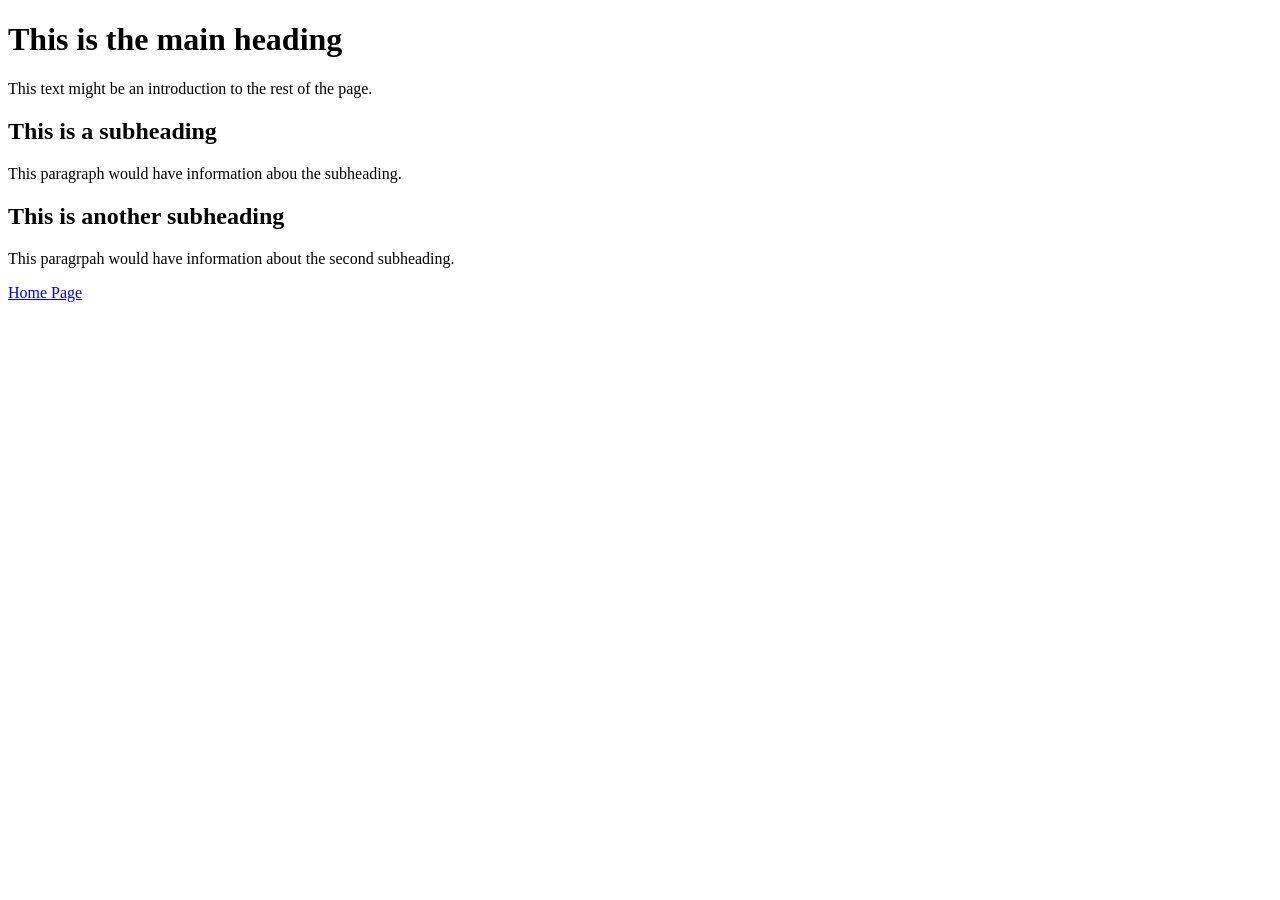
==== AboutMe.html @ acbe0601 "Add files via upload" ====
<!DOCTYPE HTML>
<html>

<head>
	<title>About Me</title>
</head>

<body>
	<h1>This is the main heading</h1>
		<p> This text might be an introduction to the rest of the page.</p>

	<h2>This is a subheading</h2>
		<p>This paragraph would have information abou the subheading.</p>
		
	<h2>This is another subheading</h2>
		<p>This paragrpah would have information about the second subheading.</p>

	<a href="index.html">Home Page</a>
</body>
</html>
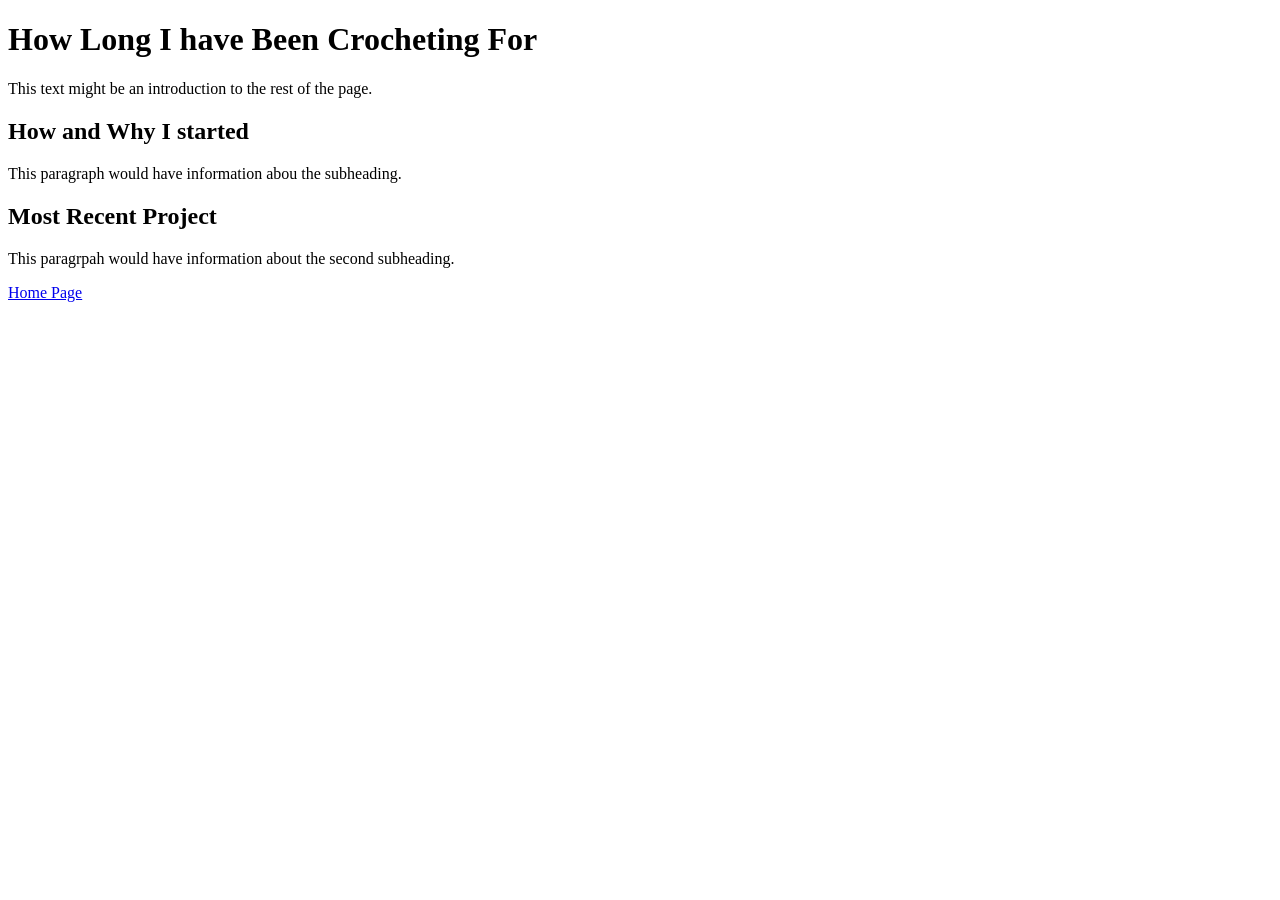
==== commit fde2d16b: "Add files via upload" ====
--- a/AboutMe.html
+++ b/AboutMe.html
@@ -6,13 +6,13 @@
 </head>
 
 <body>
-	<h1>This is the main heading</h1>
+	<h1>How Long I have Been Crocheting For</h1>
 		<p> This text might be an introduction to the rest of the page.</p>
 
-	<h2>This is a subheading</h2>
+	<h2>How and Why I started</h2>
 		<p>This paragraph would have information abou the subheading.</p>
 		
-	<h2>This is another subheading</h2>
+	<h2>Most Recent Project</h2>
 		<p>This paragrpah would have information about the second subheading.</p>
 
 	<a href="index.html">Home Page</a>
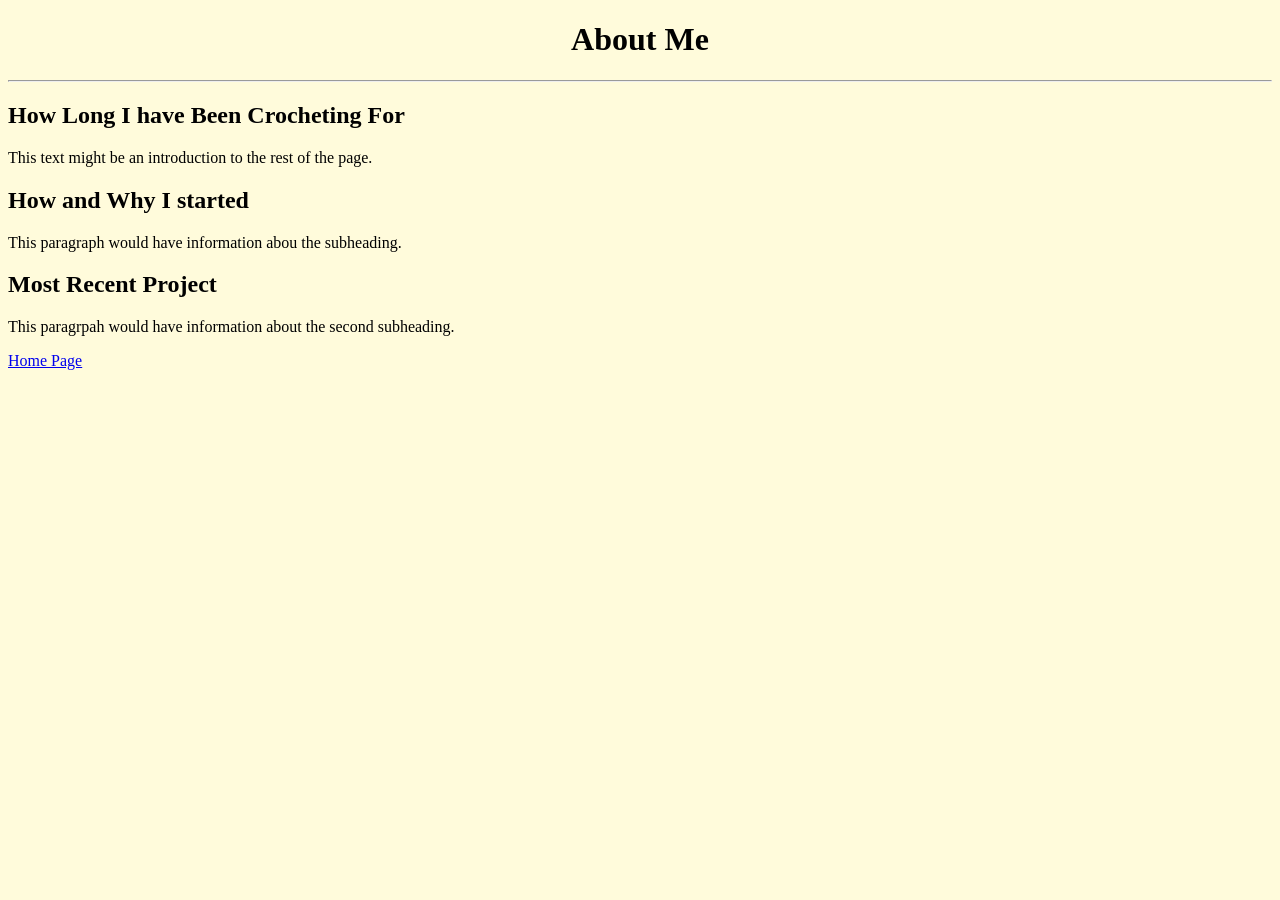
==== commit 8ccf4beb: "Add files via upload" ====
--- a/AboutMe.html
+++ b/AboutMe.html
@@ -2,11 +2,19 @@
 <html>
 
 <head>
-	<title>About Me</title>
+	<center><title>About Me</title></center>
+	<link href="style.css" type="text/css" rel="stylesheet"/>
+		<link rel="preconnect" href="https://fonts.googleapis.com">
+		<link rel="preconnect" href="https://fonts.gstatic.com" crossorigin>
+		<link href="https://fonts.googleapis.com/css2?family=Henny+Penny&family=Noto+Sans+Bhaiksuki&display=swap" rel="stylesheet">
 </head>
 
 <body>
-	<h1>How Long I have Been Crocheting For</h1>
+
+	<h1><center>About Me</center></h1>
+	<hr>
+
+	<h2>How Long I have Been Crocheting For</h2>
 		<p> This text might be an introduction to the rest of the page.</p>
 
 	<h2>How and Why I started</h2>
--- a/style.css
+++ b/style.css
@@ -0,0 +1,69 @@
+	.container {
+  display: grid;
+  grid-template-areas:
+    "header header"
+    "sidebar info"
+    "footer footer";
+  grid-template-columns: 1fr 3fr;
+  gap: 3px;
+  padding: 5px;
+}
+.container div {
+  padding: 10px;
+}
+.container div.header {
+  grid-area: header;
+  text-align: center;
+}
+.container div.sidebar {
+  grid-area: sidebar;
+  padding-left: 0;
+}
+.container div.info {
+  grid-area: info;
+}
+.container div.footer {
+  grid-area: footer;
+  text-align: center;  
+}
+div {
+  border: 5px solid lightblue;
+}
+
+body {
+  background-color: #FFFBDB;
+}
+
+p, h1, h2, h3 {
+.henny-penny-regular {
+  font-family: "Henny Penny", system-ui;
+  font-weight: 400;
+  font-style: normal;
+}
+}
+
+
+.StitchesContainer {
+
+display: flex;
+  flex-direction: column;
+  justify-content: center;
+  flex-direction: center;
+}
+
+.StitchesContainer div {
+  max-width:90%;
+  margin: 0 auto;
+  padding: 10px;
+  border: 5px solid lightblue;
+}
+
+.HowToContainer {
+  justify-items: center;
+  align-items: center;
+}
+
+
+
+
+
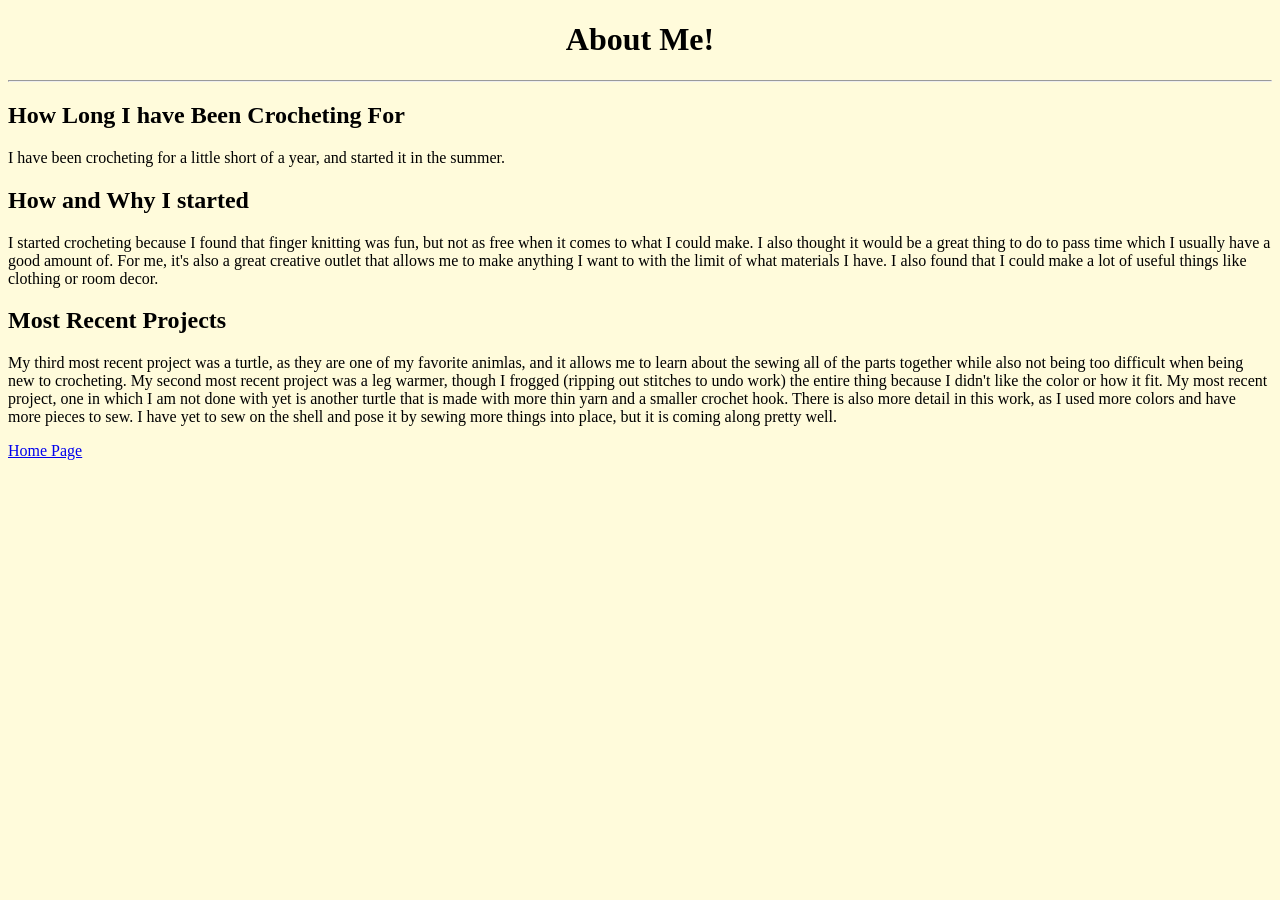
==== commit 7d18b36d: "Add files via upload" ====
--- a/AboutMe.html
+++ b/AboutMe.html
@@ -2,7 +2,7 @@
 <html>
 
 <head>
-	<center><title>About Me</title></center>
+	<center><title>About Me!</title></center>
 	<link href="style.css" type="text/css" rel="stylesheet"/>
 		<link rel="preconnect" href="https://fonts.googleapis.com">
 		<link rel="preconnect" href="https://fonts.gstatic.com" crossorigin>
@@ -11,17 +11,17 @@
 
 <body>
 
-	<h1><center>About Me</center></h1>
+	<h1><center>About Me!</center></h1>
 	<hr>
 
 	<h2>How Long I have Been Crocheting For</h2>
-		<p> This text might be an introduction to the rest of the page.</p>
+		<p>I have been crocheting for a little short of a year, and started it in the summer.</p>
 
 	<h2>How and Why I started</h2>
-		<p>This paragraph would have information abou the subheading.</p>
+		<p>I started crocheting because I found that finger knitting was fun, but not as free when it comes to what I could make. I also thought it would be a great thing to do to pass time which I usually have a good amount of. For me, it's also a great creative outlet that allows me to make anything I want to with the limit of what materials I have. I also found that I could make a lot of useful things like clothing or room decor.</p>
 		
-	<h2>Most Recent Project</h2>
-		<p>This paragrpah would have information about the second subheading.</p>
+	<h2>Most Recent Projects</h2>
+		<p>My third most recent project was a turtle, as they are one of my favorite animlas, and it allows me to learn about the sewing all of the parts together while also not being too difficult when being new to crocheting. My second most recent project was a leg warmer, though I frogged (ripping out stitches to undo work) the entire thing because I didn't like the color or how it fit. My most recent project, one in which I am not done with yet is another turtle that is made with more thin yarn and a smaller crochet hook. There is also more detail in this work, as I used more colors and have more pieces to sew. I have yet to sew on the shell and pose it by sewing more things into place, but it is coming along pretty well.</p>
 
 	<a href="index.html">Home Page</a>
 </body>
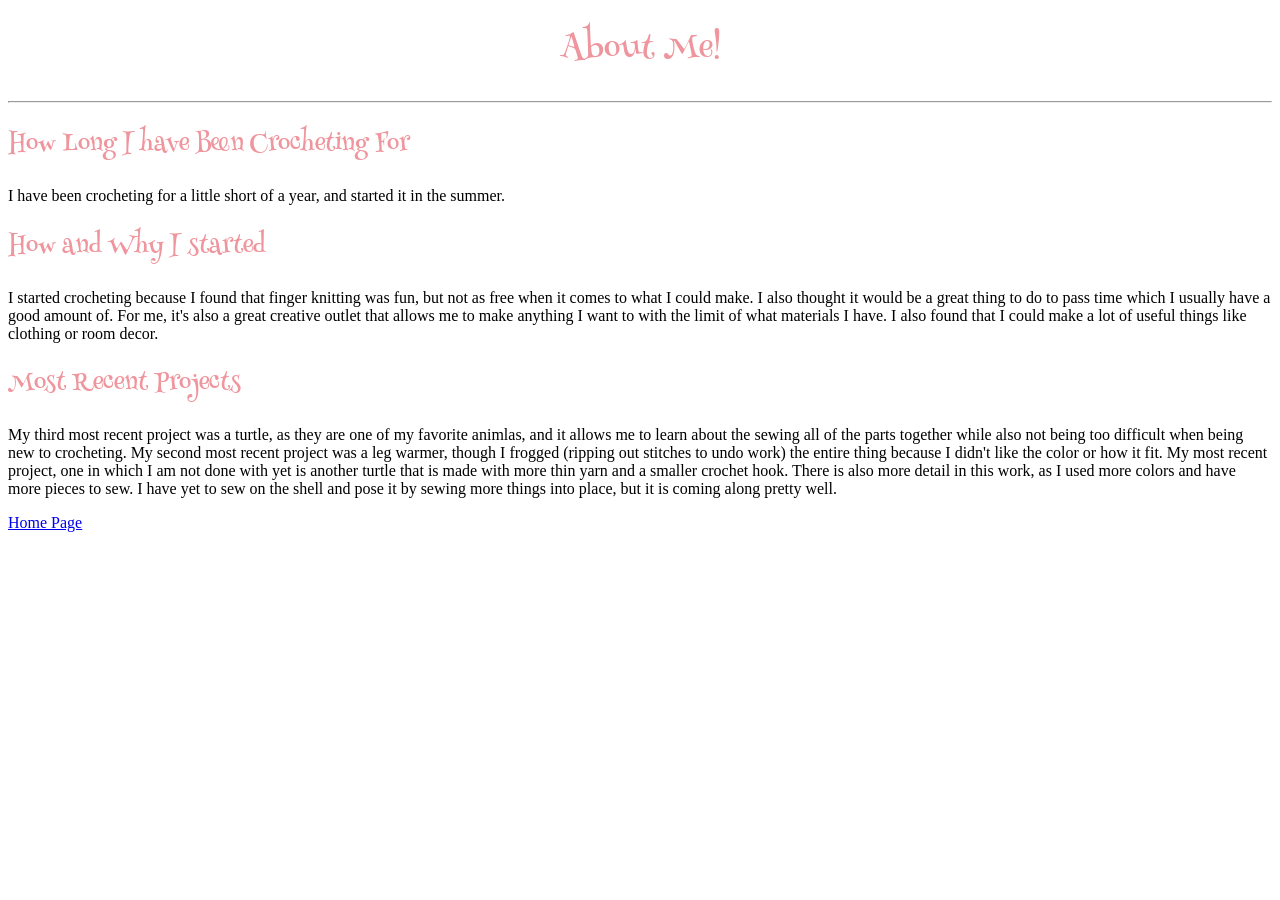
==== commit 1ef7ff36: "Add files via upload" ====
--- a/AboutMe.html
+++ b/AboutMe.html
@@ -7,6 +7,11 @@
 		<link rel="preconnect" href="https://fonts.googleapis.com">
 		<link rel="preconnect" href="https://fonts.gstatic.com" crossorigin>
 		<link href="https://fonts.googleapis.com/css2?family=Henny+Penny&family=Noto+Sans+Bhaiksuki&display=swap" rel="stylesheet">
+
+		<link rel="preconnect" href="https://fonts.googleapis.com">
+		<link rel="preconnect" href="https://fonts.gstatic.com" crossorigin>
+		<link href="https://fonts.googleapis.com/css2?family=Henny+Penny&family=Noto+Sans+Bhaiksuki&family=Risque&display=swap" rel="stylesheet">
+		
 </head>
 
 <body>
--- a/style.css
+++ b/style.css
@@ -27,19 +27,26 @@
   text-align: center;  
 }
 div {
-  border: 5px solid lightblue;
+  border: 5px solid #188FA7;
 }
 
 body {
-  background-color: #FFFBDB;
+  background-color: #FFFFFF;
 }
 
-p, h1, h2, h3 {
-.henny-penny-regular {
+h1, h2 {
   font-family: "Henny Penny", system-ui;
   font-weight: 400;
   font-style: normal;
+  color: #EF959D;
 }
+
+h3, h4 {
+
+  font-family: "Risque", serif;
+  font-weight: 400;
+  font-style: normal;
+  color: #69585F;
 }
 
 
@@ -55,7 +62,7 @@
   max-width:90%;
   margin: 0 auto;
   padding: 10px;
-  border: 5px solid lightblue;
+  border: 5px solid #769FB6;
 }
 
 .HowToContainer {
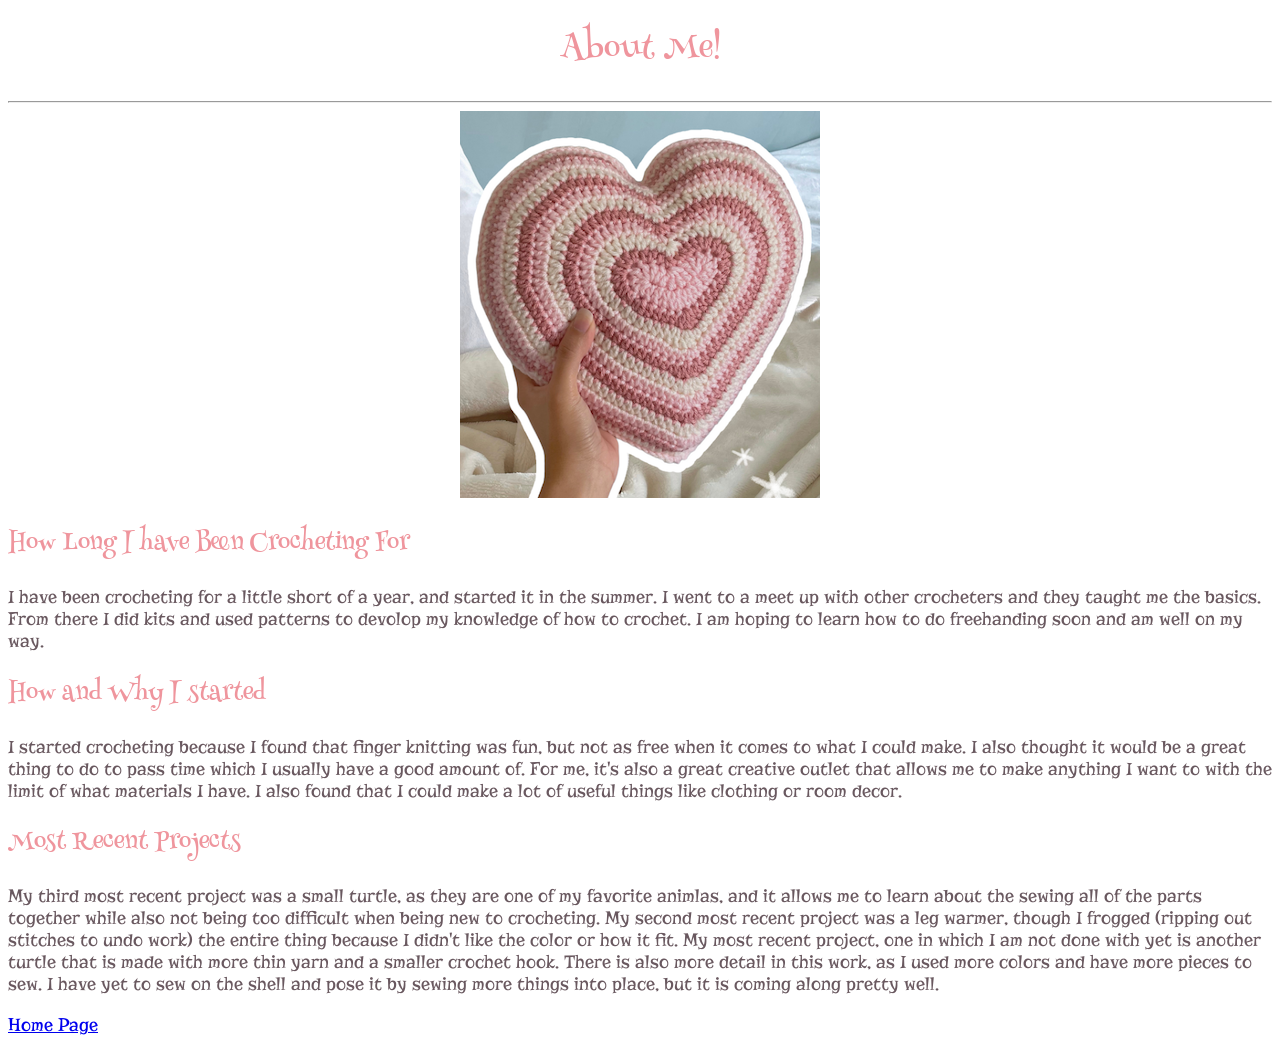
==== commit a53fb633: "Add files via upload" ====
--- a/AboutMe.html
+++ b/AboutMe.html
@@ -19,15 +19,17 @@
 	<h1><center>About Me!</center></h1>
 	<hr>
 
+<center><img src="CrochetHeart.png"alt="Crochet Heart Image" /></center>
+
 	<h2>How Long I have Been Crocheting For</h2>
-		<p>I have been crocheting for a little short of a year, and started it in the summer.</p>
+		<h3><p>I have been crocheting for a little short of a year, and started it in the summer. I went to a meet up with other crocheters and they taught me the basics. From there I did kits and used patterns to devolop my knowledge of how to crochet. I am hoping to learn how to do freehanding soon and am well on my way.</p></h3>
 
 	<h2>How and Why I started</h2>
-		<p>I started crocheting because I found that finger knitting was fun, but not as free when it comes to what I could make. I also thought it would be a great thing to do to pass time which I usually have a good amount of. For me, it's also a great creative outlet that allows me to make anything I want to with the limit of what materials I have. I also found that I could make a lot of useful things like clothing or room decor.</p>
+		<h3><p>I started crocheting because I found that finger knitting was fun, but not as free when it comes to what I could make. I also thought it would be a great thing to do to pass time which I usually have a good amount of. For me, it's also a great creative outlet that allows me to make anything I want to with the limit of what materials I have. I also found that I could make a lot of useful things like clothing or room decor.</p></h3>
 		
 	<h2>Most Recent Projects</h2>
-		<p>My third most recent project was a turtle, as they are one of my favorite animlas, and it allows me to learn about the sewing all of the parts together while also not being too difficult when being new to crocheting. My second most recent project was a leg warmer, though I frogged (ripping out stitches to undo work) the entire thing because I didn't like the color or how it fit. My most recent project, one in which I am not done with yet is another turtle that is made with more thin yarn and a smaller crochet hook. There is also more detail in this work, as I used more colors and have more pieces to sew. I have yet to sew on the shell and pose it by sewing more things into place, but it is coming along pretty well.</p>
+		<h3><p>My third most recent project was a small turtle, as they are one of my favorite animlas, and it allows me to learn about the sewing all of the parts together while also not being too difficult when being new to crocheting. My second most recent project was a leg warmer, though I frogged (ripping out stitches to undo work) the entire thing because I didn't like the color or how it fit. My most recent project, one in which I am not done with yet is another turtle that is made with more thin yarn and a smaller crochet hook. There is also more detail in this work, as I used more colors and have more pieces to sew. I have yet to sew on the shell and pose it by sewing more things into place, but it is coming along pretty well.</p></h3>
 
-	<a href="index.html">Home Page</a>
+	<h3><a href="index.html">Home Page</a><h3>
 </body>
 </html>
